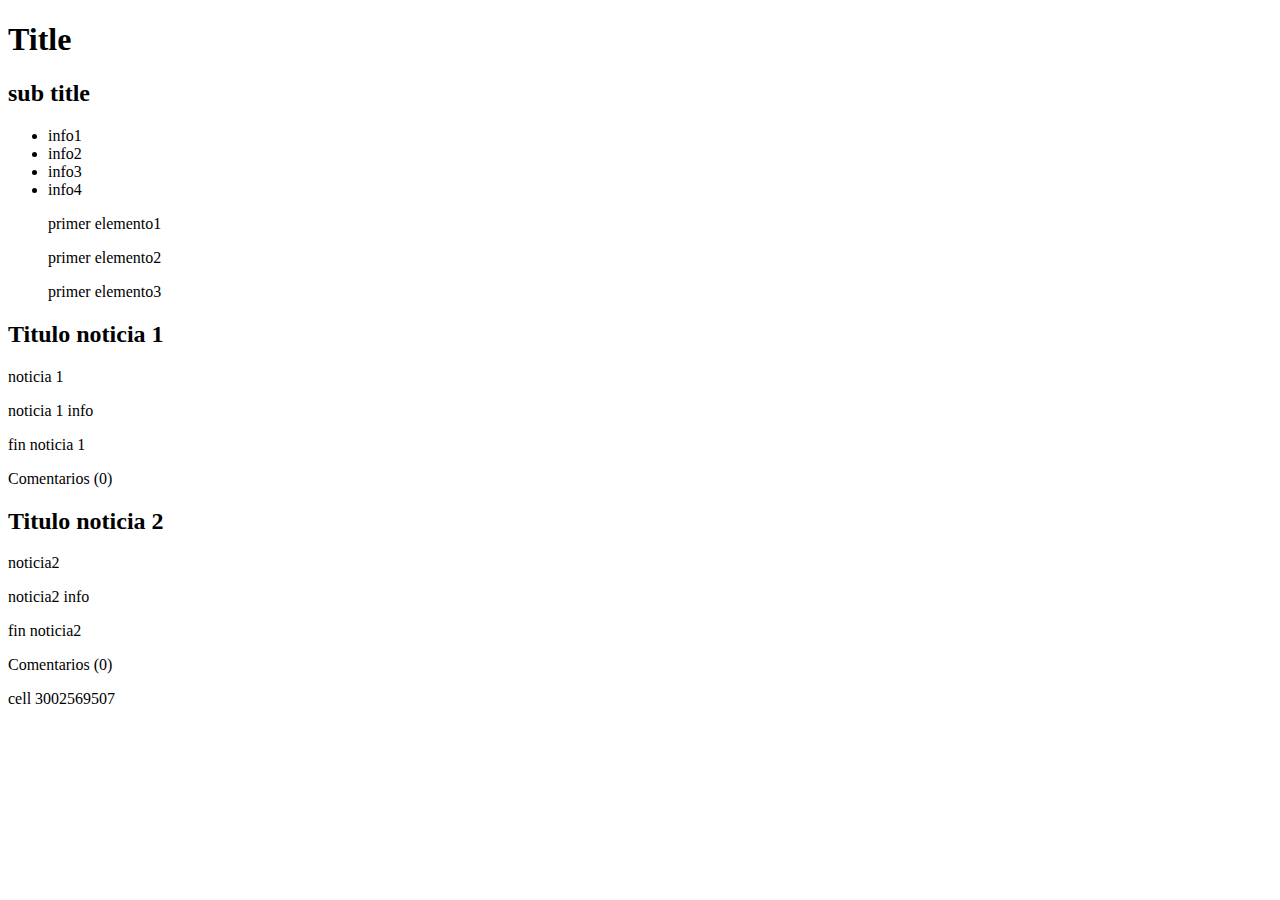
==== index.html @ d48c1447 "v1.0" ====
<!DOCTYPE html>
<html lang="es">
    <head>
        <meta charset="iso-8559-1">
        <meta name="keywords" content="html5,css3,javascript,diseño web"/>
        <meta name="description" content="pagina prueba html5"/>
        <title>Pagina De Prueba HTML5</title>
        <link rel="stylesheet" href="mihojadeestilos.css"/>
    </head>
    <body>
        <header>
            <hgroup>
                <h1>Title</h1>
                <h2>sub title</h2>
            </hgroup>
        </header>
        <nav>
            <ul>
                <li>info1</li>
                <li>info2</li>
                <li>info3</li>
                <li>info4</li>
            </ul>
        </nav>
        <aside>
            <blockquote>primer elemento1</blockquote>
            <blockquote>primer elemento2</blockquote>
            <blockquote>primer elemento3</blockquote>
        </aside>
        <section>
            <article>
                <header>
                    <h2>Titulo noticia 1</h2>
                </header>
                <p>noticia 1</p>
                <p>noticia 1 info</p>
                <p>fin noticia 1</p>
                <footer>
                    <p>Comentarios (0)</p>
                </footer>
            </article>
            <article>
                <header>
                    <h2>Titulo noticia 2</h2>
                </header>
                <p>noticia2</p>
                <p>noticia2 info</p>
                <p>fin noticia2</p>
                <footer>
                    <p>Comentarios (0)</p>
                </footer>
            </article>
        </section>
        <footer>
            cell 3002569507
        </footer>
    </body>
</html>
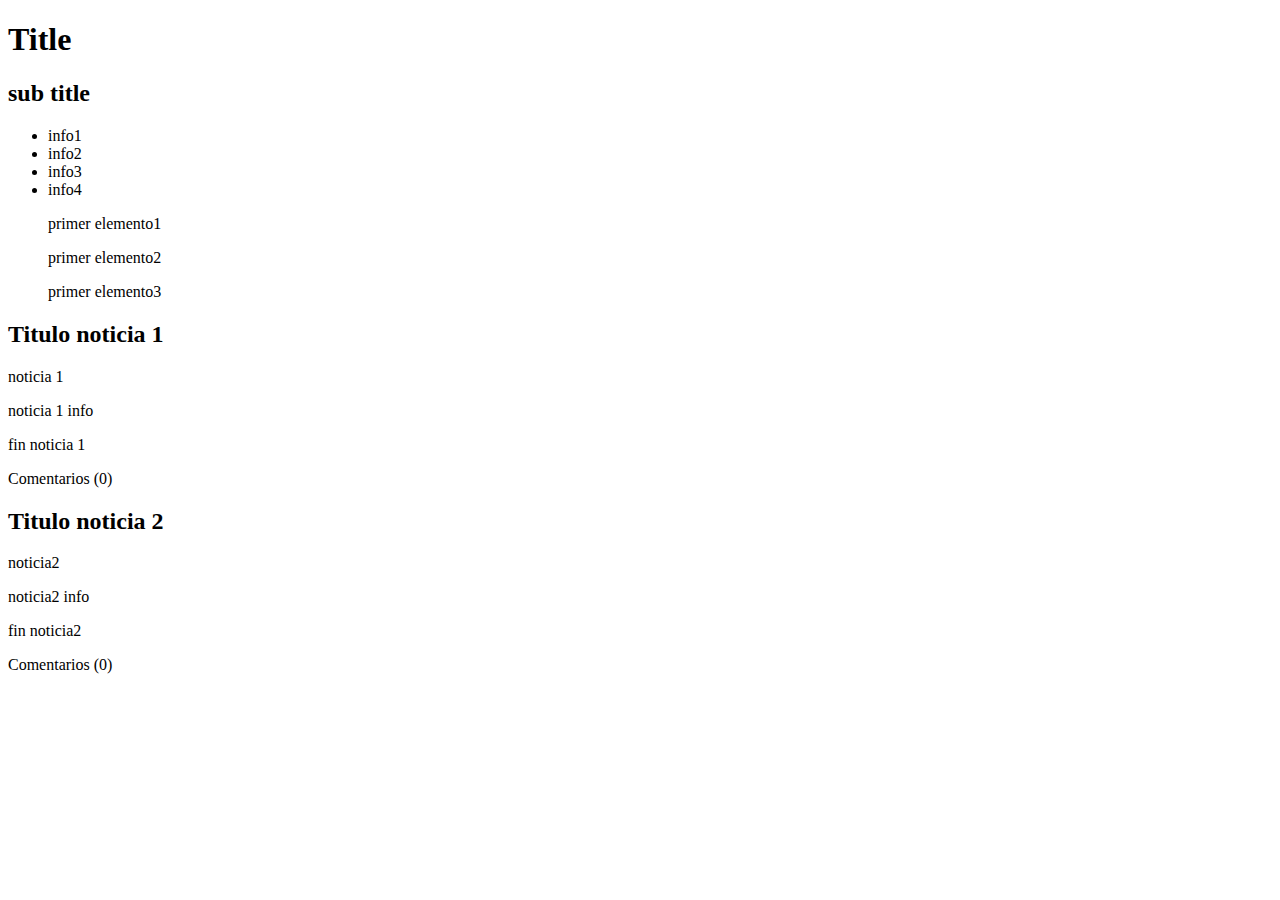
==== commit bfc2baa7: "Update index.html" ====
--- a/index.html
+++ b/index.html
@@ -1,11 +1,12 @@
 <!DOCTYPE html>
 <html lang="es">
     <head>
-        <meta charset="iso-8559-1">
         <meta name="keywords" content="html5,css3,javascript,diseño web"/>
         <meta name="description" content="pagina prueba html5"/>
         <title>Pagina De Prueba HTML5</title>
         <link rel="stylesheet" href="mihojadeestilos.css"/>
+        <script src="Untitled-1.js"></script>
+
     </head>
     <body>
         <header>
@@ -52,7 +53,7 @@
             </article>
         </section>
         <footer>
-            cell 3002569507
+            
         </footer>
     </body>
-</html>+</html>
